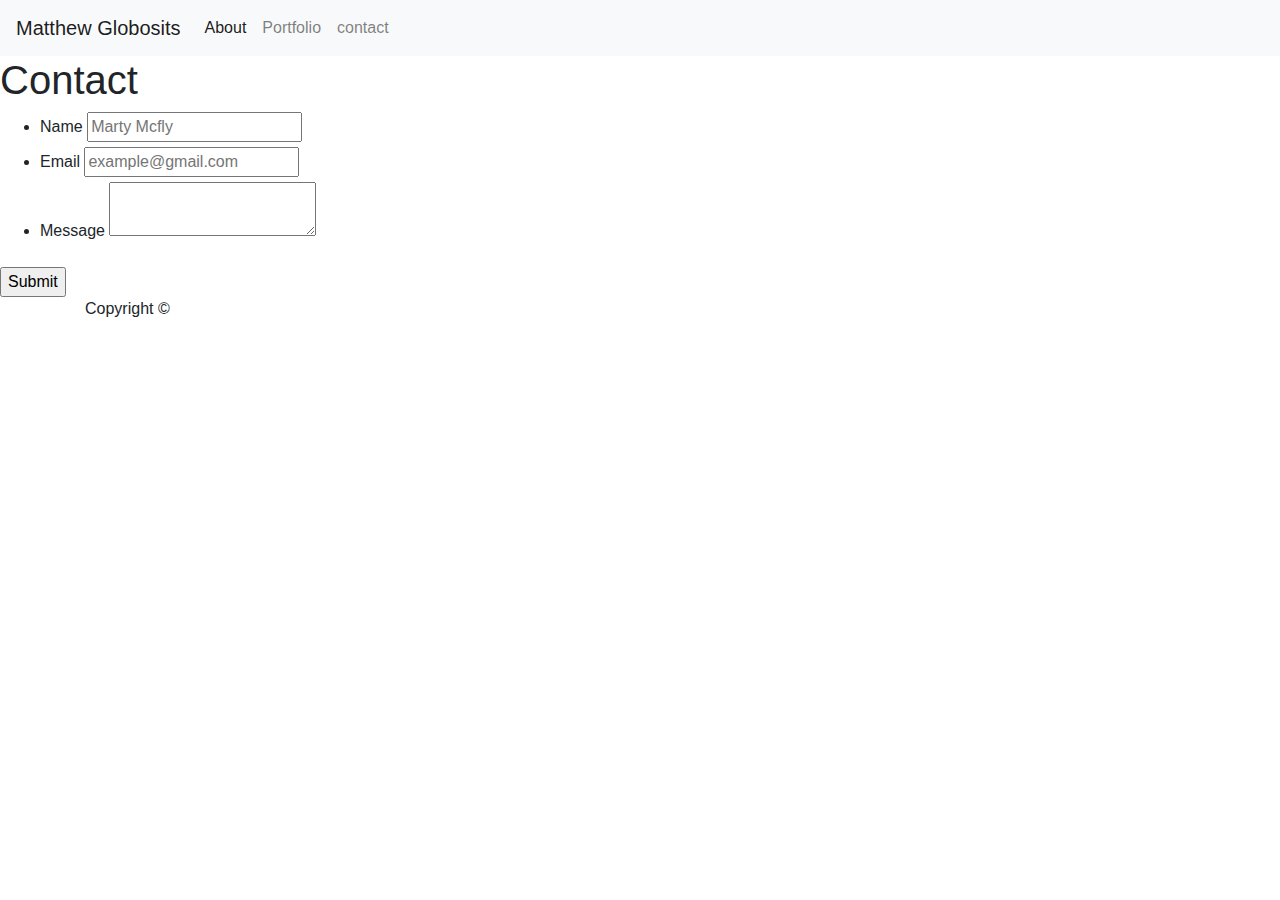
==== contact.html @ 545c57b4 "final copy" ====
<!doctype html>
<html lang="en-us">

<head>
  <meta charset="UTF-8">
<title>Contact | Matthew Globosits</title>
<link rel="stylesheet" type="text/css" href="C:\Users\Matthew Globosits\Desktop\class-hw\Bootstrap-Portfolio\style.css">
  <link rel="stylesheet" href="https://stackpath.bootstrapcdn.com/bootstrap/4.4.1/css/bootstrap.min.css" integrity="sha384-Vkoo8x4CGsO3+Hhxv8T/Q5PaXtkKtu6ug5TOeNV6gBiFeWPGFN9MuhOf23Q9Ifjh" crossorigin="anonymous">
<script src="https://stackpath.bootstrapcdn.com/bootstrap/4.4.1/js/bootstrap.min.js" integrity="sha384-wfSDF2E50Y2D1uUdj0O3uMBJnjuUD4Ih7YwaYd1iqfktj0Uod8GCExl3Og8ifwB6" crossorigin="anonymous">

</script>
</head>

<body>
  <header>
  <nav class="navbar navbar-expand-lg navbar-light bg-light">
    <a class="navbar-brand" href="#">Matthew Globosits</a>
    <button class="navbar-toggler" type="button" data-toggle="collapse" data-target="#navbarNav" aria-controls="navbarNav" aria-expanded="false" aria-label="Toggle navigation">
      <span class="navbar-toggler-icon"></span>
    </button>
    <div class="collapse navbar-collapse" id="navbarNav">
      <ul class="navbar-nav">
        <li class="nav-item active">
          <a class="nav-link" href="index.html">About <span class="sr-only">(current)</span></a>
        </li>
        <li class="nav-item">
          <a class="nav-link" href="portfolio.html">Portfolio</a>
        </li>
        <li class="nav-item">
          <a class="nav-link" href="contact.html">contact</a>
        </li>
       
      </ul>
    </div>
  </nav>
</header>
  <div class="layout">
    <div class="row">
        <div class=" col-lg-12 col-xs-6" >
<div id="main-container" class="container-1">
  <section class="main-section">
    <h1>Contact</h1>

    <form id="contact-form">
      <ul>
        <li>
          <label for="name">Name</label>
          <input type="text" id="name" name="name" placeholder="Marty Mcfly" required="required">
        </li>
        <li>
          <label for="email">Email</label>
          <input type="email" id="email" name="email" placeholder="example@gmail.com" required="required">
        </li>
        <li>
          <label for="message">Message</label>
          <textarea id="message" name="message" required="required"></textarea>
        </li>
      </ul>
      <input type="submit">
    </form>

  </section>

           </div>
        </div>
    </div>
</div>







  <footer>
    <div class="layout">
      <div class="row">
        <div class=" col-lg-12">
          <div class="col-xs-12">
        
    <div class="container" >
      Copyright &copy; 
    </div>
    </div>
    </div>
    </div>
    </div>
  </footer>
</body>

</html>
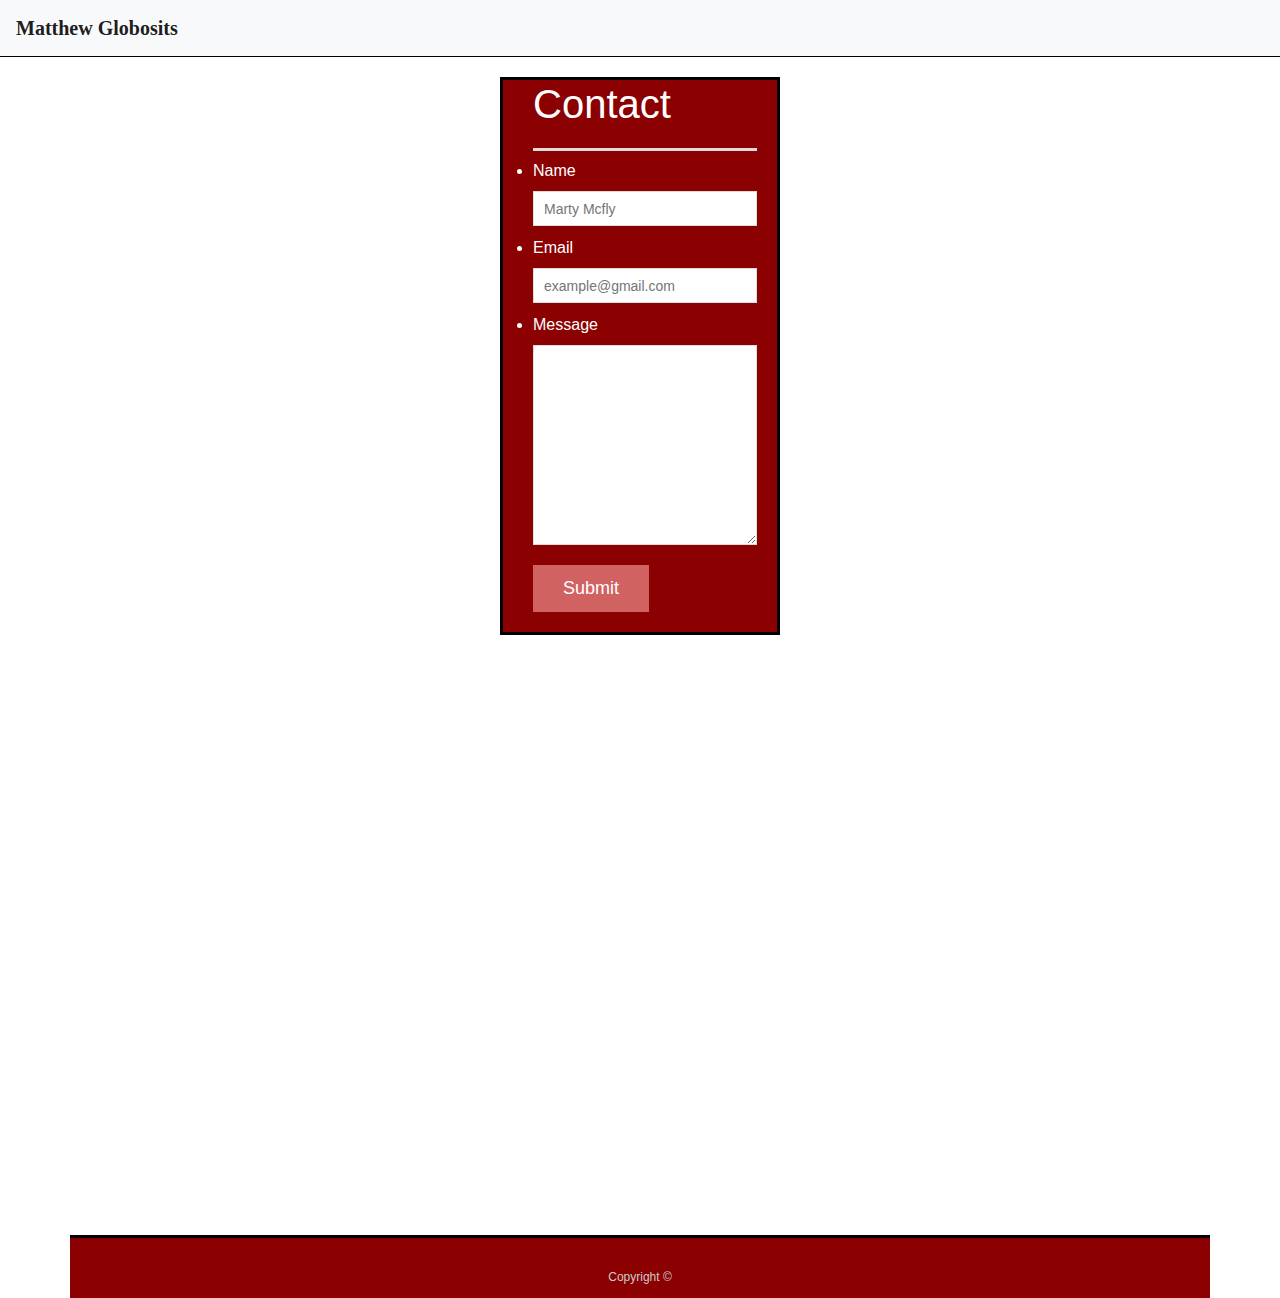
==== commit 0e4c3921: "fixed my css" ====
--- a/contact.html
+++ b/contact.html
@@ -4,7 +4,7 @@
 <head>
   <meta charset="UTF-8">
 <title>Contact | Matthew Globosits</title>
-<link rel="stylesheet" type="text/css" href="C:\Users\Matthew Globosits\Desktop\class-hw\Bootstrap-Portfolio\style.css">
+<link rel="stylesheet" type="text/css" href="style.css">
   <link rel="stylesheet" href="https://stackpath.bootstrapcdn.com/bootstrap/4.4.1/css/bootstrap.min.css" integrity="sha384-Vkoo8x4CGsO3+Hhxv8T/Q5PaXtkKtu6ug5TOeNV6gBiFeWPGFN9MuhOf23Q9Ifjh" crossorigin="anonymous">
 <script src="https://stackpath.bootstrapcdn.com/bootstrap/4.4.1/js/bootstrap.min.js" integrity="sha384-wfSDF2E50Y2D1uUdj0O3uMBJnjuUD4Ih7YwaYd1iqfktj0Uod8GCExl3Og8ifwB6" crossorigin="anonymous">
 
--- a/style.css
+++ b/style.css
@@ -0,0 +1,189 @@
+ 
+  *{
+    margin: 0;
+    padding: 0;
+  }
+ 
+  header{
+    border-bottom: 1px black solid;
+  }
+
+  .navbar-brand{ 
+    float: left;
+    font-family: Georgia, Times, "Times New Roman", serif;
+    font-size: 30px;
+    font-weight: 700;
+    line-height: 90px;
+    color: #ffffff;
+    text-align: center;
+    text-decoration: none;
+  }
+    
+  
+  .navbar-nav{
+    float: right;
+    margin-left: 1200px;
+  }
+
+  .nav-item{
+    color:white;
+    font-weight: bold;
+  }
+
+  .card-body{
+    
+    background-color: darkred;
+    font-weight: 900;
+    color: white;
+    width: 100%;
+    max-width: 960px;
+    min-width: 960px;
+    padding: 30px;
+    margin-left: 500px;  
+    margin-top: 20px;
+    border: 1px solid black;
+    /* min-height: 600px; */
+  }
+.home-page-img{
+ height: 300px;
+ width:300px;
+
+}
+
+  h1{
+  padding-bottom: 20px;
+  font-size: 30px;
+  line-height: 49px;
+  border-bottom: 3px solid #dddddd;
+  }
+.container{
+ 
+  margin-top: 600px;
+  padding: 30px 0;
+  font-size: 12px;
+  color: #ffffff;
+  color: #cccccc;
+  text-align: center;
+  background: darkred;
+  border-top: 3px solid black;
+  height: 50px;
+  
+}
+
+.container-1{
+background-color: darkred;
+color: white;
+margin-left: 500px;
+margin-right: 500px;
+margin-top: 20px;
+border: black solid 3px;
+padding-right: 20px;
+padding-bottom: 20px;
+padding-left: 30px;
+min-height: 500px;
+}
+
+
+#contact-form ul {
+  margin-bottom: 20px;
+}
+
+#contact-form li {
+  margin-bottom: 10px;
+}
+
+label,
+input[type=text],
+input[type=email],
+textarea {
+  display: block;
+  width: 100%;
+}
+
+input[type=text],
+input[type=email],
+textarea {
+  height: 35px;
+  padding: 0 10px;
+  font-size: 14px;
+  border: 1px solid #dddddd;
+}
+
+textarea {
+  height: 200px;
+}
+
+input[type=submit] {
+  padding: 10px 30px;
+  font-size: 18px;
+  color: #ffffff;
+  cursor: pointer;
+  background-color: rgb(209, 98, 98);
+  border: 0 none;
+}
+.box{
+  background-color: darkred;
+  color: white;
+  margin-right: 500px;
+  margin-top: 30px;
+  margin-left: 500px;
+  padding-right:20px;
+  padding-bottom: 20px;
+  padding-left: 20px;
+  padding-top:20px;
+} 
+.work {
+  position: relative;
+  float: left;
+  width: 274px;
+  margin-top: 50px;
+  overflow: auto;
+  background-color: darkred;
+  padding:50px;
+}
+
+.work:nth-child(even) {
+  margin-right: 40px;
+}
+
+.work img {
+  width: 100%;
+  border: 0 none;
+  opacity: 0.8;
+}
+
+.work h3 {
+  position: absolute;
+  bottom: 20px;
+  width: 100%;
+  padding: 15px;
+  margin-bottom: 0;
+  font-weight: 300;
+  line-height: 30px;
+  color: #ffffff;
+  text-align: center;
+  background:darkred;
+  border-bottom: 0;
+}
+
+.auth-image {
+  float: left;
+  width: 200px;
+  height: auto;
+  margin-top: 10px;
+  margin-right: 25px;
+}
+.layout{
+margin:0 auto;
+}
+@media (min-width: 960px) {
+p{font: 1.5rem;}
+}
+@media (min-width:768px) {
+p{font-size:1.25rem;}
+}
+@media(min-width:640px) {
+p{font-size: 1.05rem; }
+}
+
+
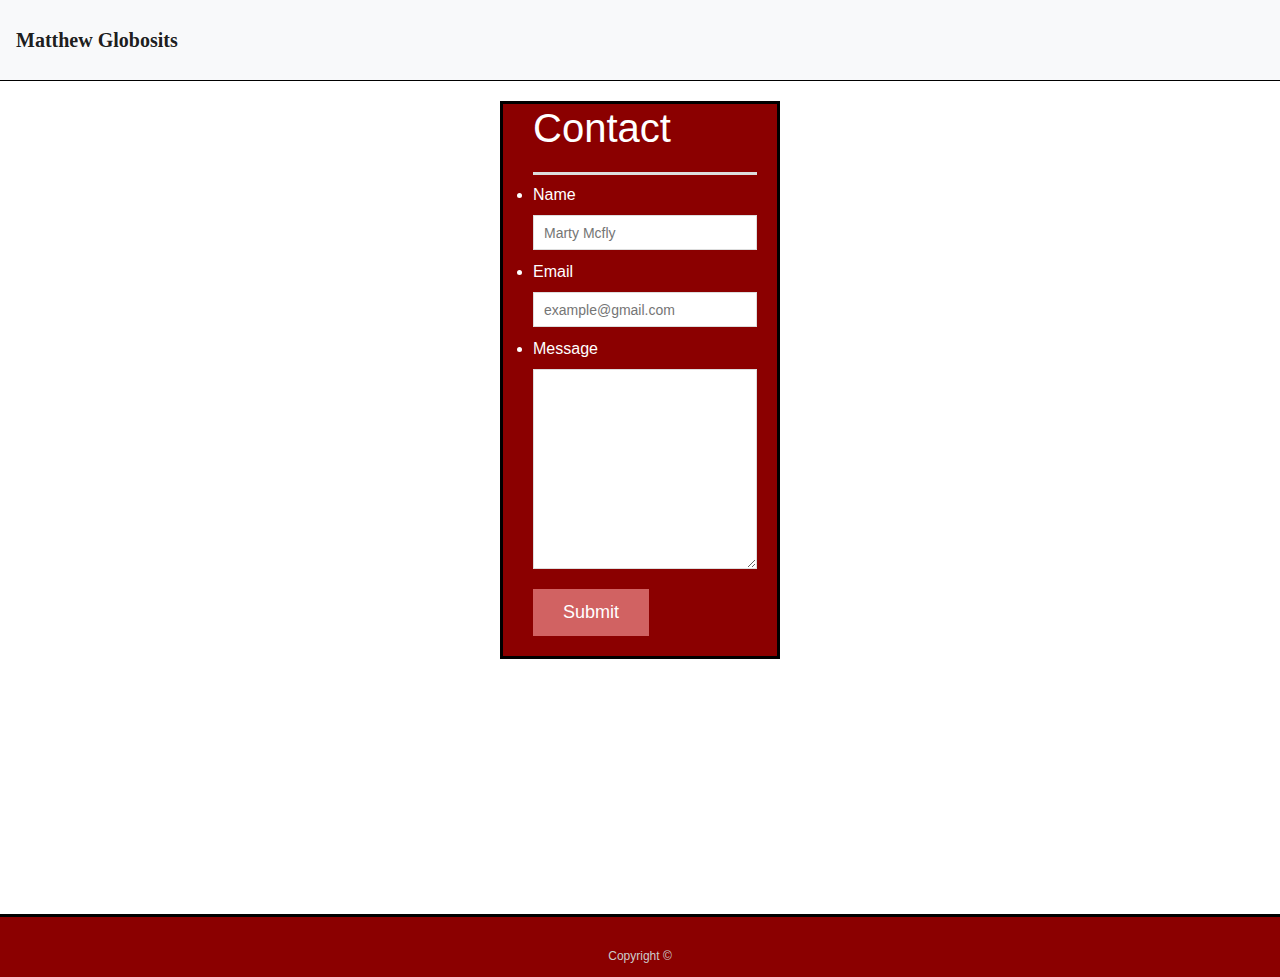
==== commit 757e5154: "polished" ====
--- a/contact.html
+++ b/contact.html
@@ -3,68 +3,71 @@
 
 <head>
   <meta charset="UTF-8">
-<title>Contact | Matthew Globosits</title>
-<link rel="stylesheet" type="text/css" href="style.css">
-  <link rel="stylesheet" href="https://stackpath.bootstrapcdn.com/bootstrap/4.4.1/css/bootstrap.min.css" integrity="sha384-Vkoo8x4CGsO3+Hhxv8T/Q5PaXtkKtu6ug5TOeNV6gBiFeWPGFN9MuhOf23Q9Ifjh" crossorigin="anonymous">
-<script src="https://stackpath.bootstrapcdn.com/bootstrap/4.4.1/js/bootstrap.min.js" integrity="sha384-wfSDF2E50Y2D1uUdj0O3uMBJnjuUD4Ih7YwaYd1iqfktj0Uod8GCExl3Og8ifwB6" crossorigin="anonymous">
+  <title>Contact | Matthew Globosits</title>
+  <link rel="stylesheet" type="text/css" href="style.css">
+  <link rel="stylesheet" href="https://stackpath.bootstrapcdn.com/bootstrap/4.4.1/css/bootstrap.min.css"
+    integrity="sha384-Vkoo8x4CGsO3+Hhxv8T/Q5PaXtkKtu6ug5TOeNV6gBiFeWPGFN9MuhOf23Q9Ifjh" crossorigin="anonymous">
+  <script src="https://stackpath.bootstrapcdn.com/bootstrap/4.4.1/js/bootstrap.min.js"
+    integrity="sha384-wfSDF2E50Y2D1uUdj0O3uMBJnjuUD4Ih7YwaYd1iqfktj0Uod8GCExl3Og8ifwB6" crossorigin="anonymous">
 
-</script>
+    </script>
 </head>
 
 <body>
   <header>
-  <nav class="navbar navbar-expand-lg navbar-light bg-light">
-    <a class="navbar-brand" href="#">Matthew Globosits</a>
-    <button class="navbar-toggler" type="button" data-toggle="collapse" data-target="#navbarNav" aria-controls="navbarNav" aria-expanded="false" aria-label="Toggle navigation">
-      <span class="navbar-toggler-icon"></span>
-    </button>
-    <div class="collapse navbar-collapse" id="navbarNav">
-      <ul class="navbar-nav">
-        <li class="nav-item active">
-          <a class="nav-link" href="index.html">About <span class="sr-only">(current)</span></a>
-        </li>
-        <li class="nav-item">
-          <a class="nav-link" href="portfolio.html">Portfolio</a>
-        </li>
-        <li class="nav-item">
-          <a class="nav-link" href="contact.html">contact</a>
-        </li>
-       
-      </ul>
-    </div>
-  </nav>
-</header>
+    <nav class="navbar navbar-expand-lg navbar-light bg-light">
+      <a class="navbar-brand" href="#">Matthew Globosits</a>
+      <button class="navbar-toggler" type="button" data-toggle="collapse" data-target="#navbarNav"
+        aria-controls="navbarNav" aria-expanded="false" aria-label="Toggle navigation">
+        <span class="navbar-toggler-icon"></span>
+      </button>
+      <div class="collapse navbar-collapse" id="navbarNav">
+        <ul class="navbar-nav">
+          <li class="nav-item active">
+            <a class="nav-link" href="index.html">About <span class="sr-only">(current)</span></a>
+          </li>
+          <li class="nav-item">
+            <a class="nav-link" href="portfolio.html">My work</a>
+          </li>
+          <li class="nav-item">
+            <a class="nav-link" href="contact.html">Contact</a>
+          </li>
+
+        </ul>
+      </div>
+    </nav>
+  </header>
   <div class="layout">
     <div class="row">
-        <div class=" col-lg-12 col-xs-6" >
-<div id="main-container" class="container-1">
-  <section class="main-section">
-    <h1>Contact</h1>
+      <div class=" col-lg-12 col-xs-6">
+        <div id="main-container" class="container-1">
+          <section class="main-section">
+            <h1>Contact</h1>
 
-    <form id="contact-form">
-      <ul>
-        <li>
-          <label for="name">Name</label>
-          <input type="text" id="name" name="name" placeholder="Marty Mcfly" required="required">
-        </li>
-        <li>
-          <label for="email">Email</label>
-          <input type="email" id="email" name="email" placeholder="example@gmail.com" required="required">
-        </li>
-        <li>
-          <label for="message">Message</label>
-          <textarea id="message" name="message" required="required"></textarea>
-        </li>
-      </ul>
-      <input type="submit">
-    </form>
+            <form id="contact-form">
+              <ul>
+                <li>
+                  <label for="name">Name</label>
+                  <input type="text" id="name" name="name" placeholder="Marty Mcfly" required="required">
+                </li>
+                <li>
+                  <label for="email">Email</label>
+                  <input type="email" id="email" name="email" placeholder="example@gmail.com" required="required">
+                </li>
+                <li>
+                  <label for="message">Message</label>
+                  <textarea id="message" name="message" required="required"></textarea>
+                </li>
+              </ul>
+              <input type="submit">
+            </form>
 
-  </section>
+          </section>
 
-           </div>
         </div>
+      </div>
     </div>
-</div>
+  </div>
 
 
 
@@ -72,20 +75,20 @@
 
 
 
-  <footer>
-    <div class="layout">
-      <div class="row">
-        <div class=" col-lg-12">
-          <div class="col-xs-12">
-        
-    <div class="container" >
-      Copyright &copy; 
+  <div class="layout">
+    <div class="row">
+      <div class=" col-lg-12">
+        <div class="col-xs-12">
+          
+          <div class="footer-2">
+            <footer>
+              Copyright &copy;
+            </footer>
+            </div>
+          </div>
+        </div>
+      </div>
     </div>
-    </div>
-    </div>
-    </div>
-    </div>
-  </footer>
 </body>
 
-</html>
+</html>--- a/style.css
+++ b/style.css
@@ -3,7 +3,9 @@
     margin: 0;
     padding: 0;
   }
- 
+  /* body{
+    overflow: hidden;
+  } */
   header{
     border-bottom: 1px black solid;
   }
@@ -41,7 +43,7 @@
     padding: 30px;
     margin-left: 500px;  
     margin-top: 20px;
-    border: 1px solid black;
+    border: 3px solid black;
     /* min-height: 600px; */
   }
 .home-page-img{
@@ -49,7 +51,11 @@
  width:300px;
 
 }
-
+  .info h6{
+  font-weight: bold;
+  color: white;
+  text-decoration: underline;
+}
   h1{
   padding-bottom: 20px;
   font-size: 30px;
@@ -121,6 +127,9 @@
   background-color: rgb(209, 98, 98);
   border: 0 none;
 }
+.work-box{
+  margin-left: 300px;
+}
 .box{
   background-color: darkred;
   color: white;
@@ -131,28 +140,69 @@
   padding-bottom: 20px;
   padding-left: 20px;
   padding-top:20px;
+  border: solid 3px black ;
+  position: relative;
 } 
-.work {
+
+.work{
+  
+  text-align: center;
+  margin-top: 10px;
+  border: solid 2px white;
+}
+
+ .work1{
+   
+  text-align: center;
+  margin-top: 10px;
+  border: solid 2px white;
+}
+ .work2{
+  
+  text-align: center;
+  margin-top: 0px;
+  border: solid 2px white;
+ }
+
+ .work3{
+   text-align: center;
+   margin-top: 10px;
+   border: solid 2px white;
+}
+  .work4{
+   text-align: center;
+   margin-top: 10px;
+   border: solid 2px white;
+ }
+        
+      
+
+
+
+/* .work {
   position: relative;
   float: left;
   width: 274px;
   margin-top: 50px;
-  overflow: auto;
+  overflow: hidden;
   background-color: darkred;
   padding:50px;
-}
-
-.work:nth-child(even) {
+} */
+
+
+
+
+/* .work:nth-child(even) {
   margin-right: 40px;
-}
-
-.work img {
+} */
+
+/* .work img {
   width: 100%;
   border: 0 none;
   opacity: 0.8;
-}
-
-.work h3 {
+} */
+
+/* .work h3 {
   position: absolute;
   bottom: 20px;
   width: 100%;
@@ -164,16 +214,16 @@
   text-align: center;
   background:darkred;
   border-bottom: 0;
-}
-
-.auth-image {
+} */
+
+/* .auth-image {
   float: left;
   width: 200px;
   height: auto;
   margin-top: 10px;
   margin-right: 25px;
-}
-.layout{
+} */
+/* .layout{
 margin:0 auto;
 }
 @media (min-width: 960px) {
@@ -184,6 +234,71 @@
 }
 @media(min-width:640px) {
 p{font-size: 1.05rem; }
-}
-
-
+} */
+.image{
+  
+  width: 200px;
+  height: 200px;
+}
+.info{
+  padding: 10px;
+/* margin-top: 10px; */
+border: solid white 2px;
+width: 350px;
+position: absolute;
+top: 180px;
+margin-left: 20px;
+}
+
+.text{
+  text-align: center;
+  padding: 10px;
+  border: solid white 2px;
+  padding: 10px;
+  width: 400px;
+  position: relative;
+  left: 500px;
+  /* margin-bottom: 30px; */
+  /* top: 20px; */ 
+}
+
+.footer{
+  margin-top: 275px;
+  padding: 30px 0;
+  font-size: 12px;
+  color: #ffffff;
+  color: #cccccc;
+  text-align: center;
+  background: darkred;
+  border-top: 3px solid black;
+  height: 50px;
+  
+}
+/* portfolio */
+.footer-1{
+  margin-top: 435px;
+  padding: 30px 0;
+  font-size: 12px;
+  color: #ffffff;
+  color: #cccccc;
+  text-align: center;
+  background: darkred;
+  border-top: 3px solid black;
+  height: 50px;
+  overflow: hidden;
+  
+}
+
+
+.footer-2{
+  margin-top: 255px;
+  padding: 30px 0;
+  font-size: 12px;
+  color: #ffffff;
+  color: #cccccc;
+  text-align: center;
+  background: darkred;
+  border-top: 3px solid black;
+  height: 50px;
+  
+}